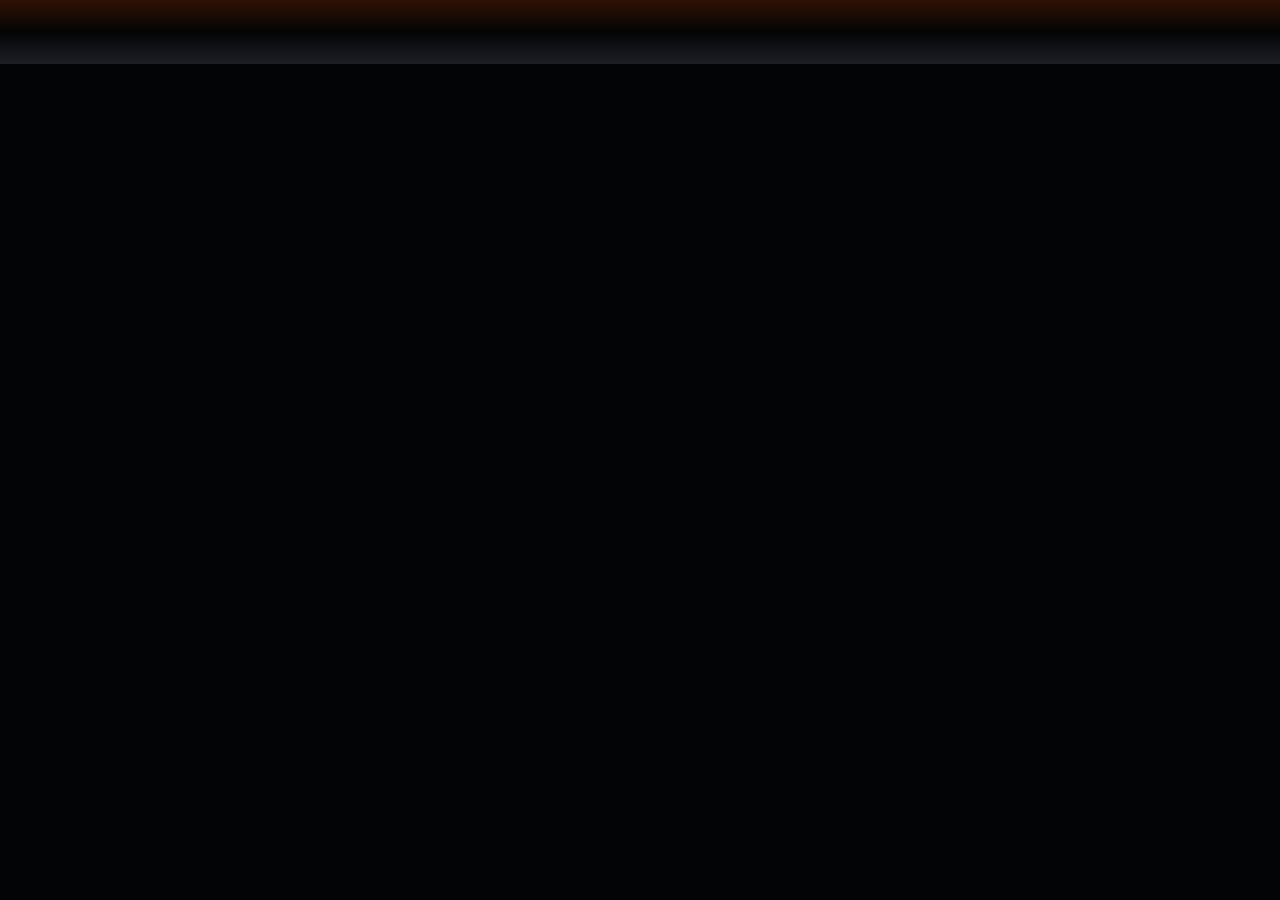
==== HTML/aoDai.html @ 57af3147 "Remove empty line in aoDai.html" ====
<!doctype html>
<html lang="en">
  <head>
    <meta charset="UTF-8" />
    <meta name="viewport" content="width=device-width, initial-scale=1.0" />
    <!--CSS NGOÀI-->
    <link rel="stylesheet" href="../CSS/style.css" />
    <link rel="stylesheet" href="../CSS/aoDai.css" />
    <link rel="stylesheet" href="../CSS/trangPhuc.css" />

    <!--CSS NGOÀI-->
    <title>Trang phục Việt Nam</title>
  </head>
  <body>
    <div class="header">
      <!--VIET CODE O DAY-->
 
      <!--===============-->
    </div>

     
      <!--VIET CODE O DAY-->
       
      <!--===============-->
  

    <footer class="footer">
      <!--VIET CODE O DAY-->

      <!--===============-->
    </footer>
  </body>
</html>
---- CSS/style.css ----
html,
body {
  font-family: Arial, Helvetica, sans-serif;
  margin: 0;
  padding: 0;
  color: #030405;
}
p {
  margin: 0;
  padding: 1em;
}
div {
  margin: 0;
}
hr {
  margin: 0;
  padding: 0;
  border: solid white 0.1px;
}
h1 {
  font-size: 4.5em;
}
a {
  text-decoration: none;
  color: #f8f3e9;
}
h3 {
  font-weight: 100;
  font-family: "ABeeZee";
}
/* ================
    CLASS MAU CHU
  Fade màu 1: #2f1104 và #030405
+ Fade màu 2: #041c2f và #c39a55
+ Fade màu 3: #030405 và #1d1f26
+ Fade màu 4: #041d2f và #68745b
===================*/
.mauKem {
  color: #f9ffd7;
}
.mauDo {
  color: #9f302c;
}
.mauDoDo {
  color: #990000;
}
.mauVangDong {
  color: #c39a55;
}
.mauVang {
  color: #cc9933;
}
.mauTrangKem {
  color: #f8f3e9;
}
.mauXanhReu {
  color: #68745b;
}
.mauBe {
  color: #a08e73;
}
.mauDen {
  color: #030405;
}
/* ==========
    FONTS
=============*/
@font-face {
  font-family: "Kage";
  src: url("fonts/KagePro-Normal.otf");
}
@font-face {
  font-family: "ABeeZee";
  src: url("fonts/ABeeZee-Regular.ttf");
}
@font-face {
  font-family: "Alice";
  src: url("fonts/Alice-Regular.ttf");
}
@font-face {
  font-family: "Alex Brush";
  src: url("fonts/AlexBrush-Regular.ttf");
}
@font-face {
  font-family: "Anton";
  src: url("fonts/Anton-Regular.ttf");
}
@font-face {
  font-family: "imbue 72pt";
  src: url("fonts/imbue-72pt-regular.ttf");
}
@font-face {
  font-family: "Coco Gothic";
  src: url("fonts/imbue-72pt-regular.ttf");
}
.Kage {
  font-family: "Kage";
}
.ABeeZee {
  font-family: "ABeeZee";
}
.AlexBrush {
  font-family: "Alex Brush";
}
.Alice {
  font-family: "Alice";
}
.Anton {
  font-family: "Anton";
}
.imbue72pt {
  font-family: "imbue 72pt";
}
.CocoGothic {
  font-family: "Coco Gothic";
}
---- CSS/aoDai.css ----
body,
html {
  background-color: #030405;
}

.nenVang {
  padding: 1em;
  background-color: #c39a55;
}
.nenTrang {
  padding: 1em;
  background-color: rgba(255, 255, 255, 0.75);
}
.nenDoDam {
  padding: 1em;
  background-color: #2f1104;
}
.nenden {
  padding: 1em;

  background-image: linear-gradient(
    to top,

    rgba(3, 4, 5, 1),
    rgba(3, 4, 5, 0.3)
  );
}

.bia6CoGai {
  background-image: url("../images/bia6CoGai.png");
  background-repeat: no-repeat;
  background-size: cover;
  overflow: hidden;
}
.boxFadeDoDen a {
  font-weight: bold;
  padding: 0.5em 3em;
  background-image: linear-gradient(
    to right,

    rgba(159, 48, 44, 1),
    rgba(159, 48, 44, 0.9),
    rgba(3, 4, 5, 0.9)
  );
  border: solid rgba(159, 48, 44, 1) 3px;
  border-radius: 40px;
}
.boxFadeDoDen a:hover {
  background-image: linear-gradient(
    to right,

    rgba(159, 48, 44, 1)
  );
  border: solid rgba(159, 48, 44, 1) 3px;
  font-weight: bold;
}
---- CSS/trangPhuc.css ----
body {
  background-color: #030405;
  color: #f8f3e9;
}
.header {
  padding: 1em;
  background-image: linear-gradient(
    to bottom,

    #2f1104,
    #030405
  );
}
.footer {
  padding: 1em;
  background-image: linear-gradient(
    to bottom,

    #030405,
    #1d1f26
  );
}
/* ================
    CLASS a
===================*/

.doDen {
  font-family: "Kage";
  font-size: 2em;
  color: #990000;
}
.doDen:hover {
  color: #f8f3e9;
}
/* ================
    CLASS NUT BAM
===================*/
.boxDoDen a {
  font-weight: bold;
  padding: 0.5em 3em;
  background-image: linear-gradient(
    to right,

    #9f302c
  );
  border: solid rgba(159, 48, 44, 0.9) 3px;
  border-radius: 40px;
}
.boxDoDen a:hover {
  background-image: linear-gradient(
    to right,

    rgba(3, 4, 5, 0.7)
  );
  border: solid rgba(159, 48, 44, 0.8) 3px;
}

/* ================
    SAVES
===================
<div class="header">
      <a href="../index.html">TRANG CHU</a>
</div>

<div class="boxDoDen">
    <a href="../HTML/aoDai.html">ÁO DÀI</a>
</div>

<a class="doDen" href="">THE A</a>

<footer class="footer">
      <p>Copyright © 2024 - Designed by Ngoc An</p>
</footer>

*/
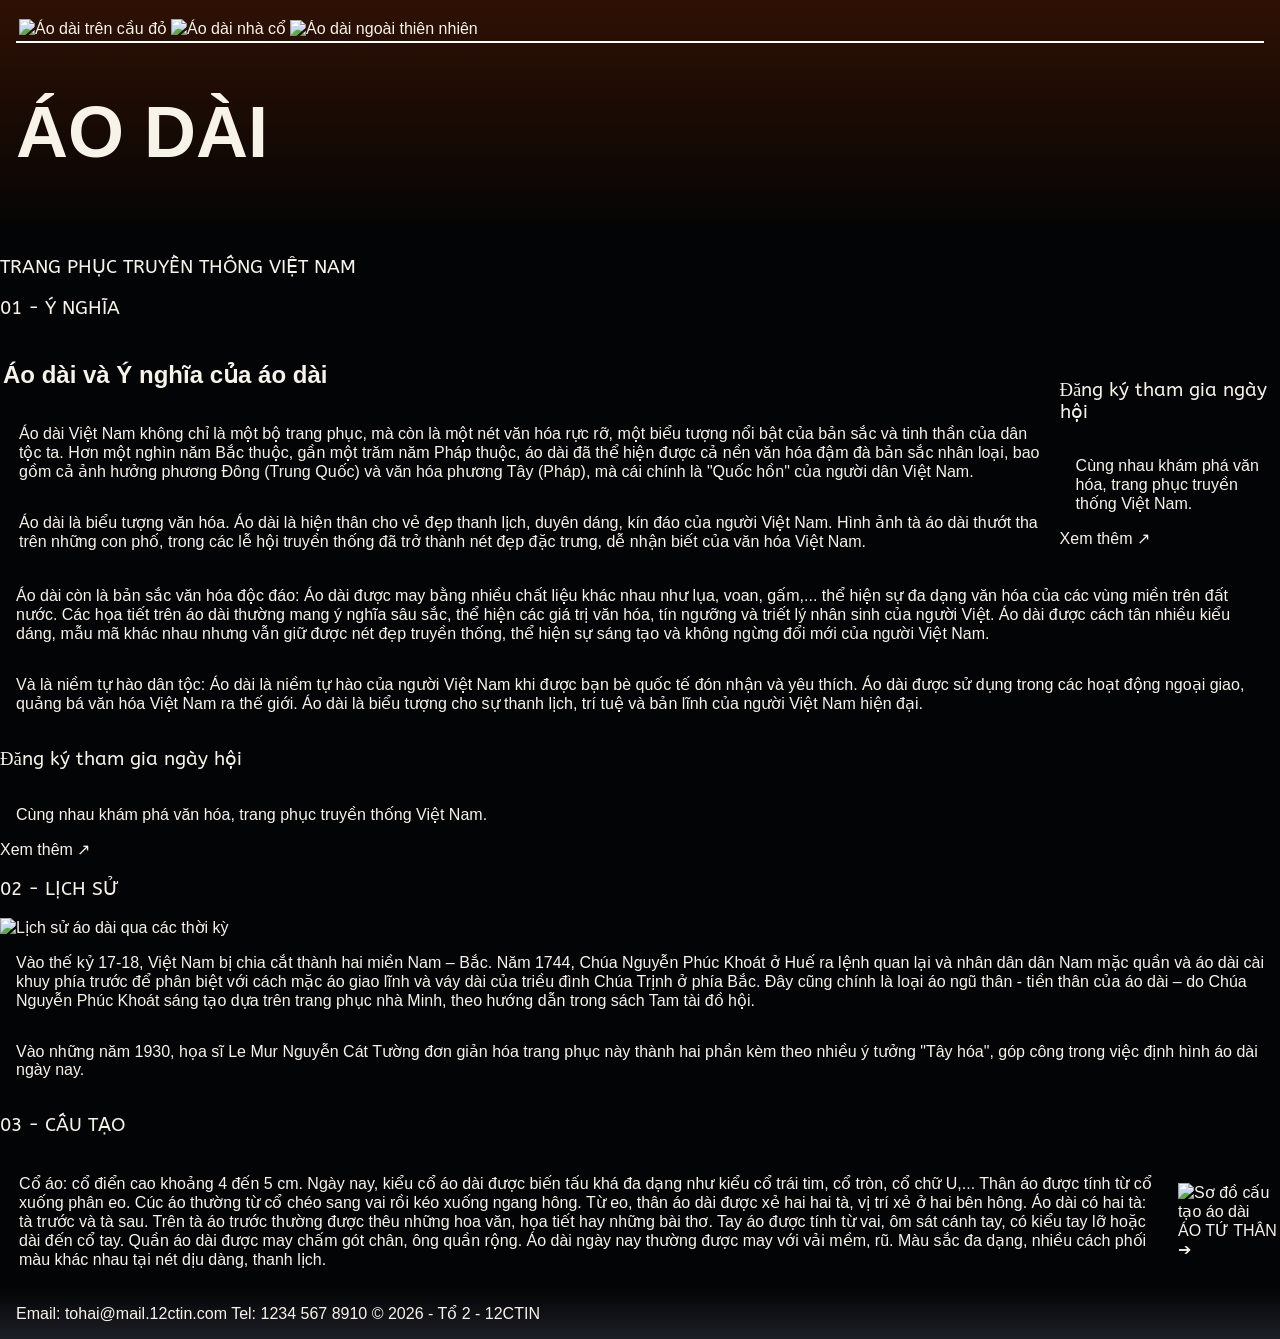
==== commit 4720ac76: "Enhance Áo Dài page with cultural content and images Added content about the significance, history, " ====
--- a/HTML/aoDai.html
+++ b/HTML/aoDai.html
@@ -14,19 +14,90 @@
   <body>
     <div class="header">
       <!--VIET CODE O DAY-->
- 
+      <!-- table 3 cột + img -->
+      <table class="header-table-3cols">
+        <tr>
+          <td><img src="img_ao_dai_1.jpg" alt="Áo dài trên cầu đỏ"></td>
+          <td><img src="img_ao_dai_2.jpg" alt="Áo dài nhà cổ"></td>
+          <td><img src="img_ao_dai_3.jpg" alt="Áo dài ngoài thiên nhiên"></td>
+        </tr>
+      </table>
+      
+      <hr>
+      <h1>ÁO DÀI</h1>
       <!--===============-->
     </div>
 
-     
-      <!--VIET CODE O DAY-->
-       
-      <!--===============-->
-  
+    <!--VIET CODE O DAY-->
+    <div class="main-content">
+      
+      <!-- PHẦN 01: Ý NGHĨA -->
+      <h3 class="small-title">TRANG PHỤC TRUYỀN THỐNG VIỆT NAM</h3>
+      <h3>01 - Ý NGHĨA</h3>
+      
+      <!-- table 2 cột -->
+      <table class="section-table">
+        <tr>
+          <td class="col-left">
+            <h2>Áo dài và Ý nghĩa của áo dài</h2>
+            <p>Áo dài Việt Nam không chỉ là một bộ trang phục, mà còn là một nét văn hóa rực rỡ, một biểu tượng nổi bật của bản sắc và tinh thần của dân tộc ta. Hơn một nghìn năm Bắc thuộc, gần một trăm năm Pháp thuộc, áo dài đã thể hiện được cả nền văn hóa đậm đà bản sắc nhân loại, bao gồm cả ảnh hưởng phương Đông (Trung Quốc) và văn hóa phương Tây (Pháp), mà cái chính là "Quốc hồn" của người dân Việt Nam.</p>
+            <p>Áo dài là biểu tượng văn hóa. Áo dài là hiện thân cho vẻ đẹp thanh lịch, duyên dáng, kín đáo của người Việt Nam. Hình ảnh tà áo dài thướt tha trên những con phố, trong các lễ hội truyền thống đã trở thành nét đẹp đặc trưng, dễ nhận biết của văn hóa Việt Nam.</p>
+          </td>
+          <td class="col-right">
+            <!-- Note: ko add ảnh này -->
+            <h3>Đăng ký tham gia ngày hội</h3>
+            <p>Cùng nhau khám phá văn hóa, trang phục truyền thống Việt Nam.</p>
+            <a href="#" class="btn">Xem thêm ↗</a>
+          </td>
+        </tr>
+      </table>
+
+      <!-- Khối thứ hai giống trong ảnh -->
+      <div class="extra-content-box">
+        <div class="text-block">
+          <p>Áo dài còn là bản sắc văn hóa độc đáo: Áo dài được may bằng nhiều chất liệu khác nhau như lụa, voan, gấm,... thể hiện sự đa dạng văn hóa của các vùng miền trên đất nước. Các họa tiết trên áo dài thường mang ý nghĩa sâu sắc, thể hiện các giá trị văn hóa, tín ngưỡng và triết lý nhân sinh của người Việt. Áo dài được cách tân nhiều kiểu dáng, mẫu mã khác nhau nhưng vẫn giữ được nét đẹp truyền thống, thể hiện sự sáng tạo và không ngừng đổi mới của người Việt Nam.</p>
+          <p>Và là niềm tự hào dân tộc: Áo dài là niềm tự hào của người Việt Nam khi được bạn bè quốc tế đón nhận và yêu thích. Áo dài được sử dụng trong các hoạt động ngoại giao, quảng bá văn hóa Việt Nam ra thế giới. Áo dài là biểu tượng cho sự thanh lịch, trí tuệ và bản lĩnh của người Việt Nam hiện đại.</p>
+        </div>
+        <div class="card-box">
+          <h3>Đăng ký tham gia ngày hội</h3>
+          <p>Cùng nhau khám phá văn hóa, trang phục truyền thống Việt Nam.</p>
+          <a href="#" class="btn">Xem thêm ↗</a>
+        </div>
+      </div>
+
+      <!-- PHẦN 02: LỊCH SỬ -->
+      <h3>02 - LỊCH SỬ</h3>
+      <div class="history-section">
+        <img src="img_lich_su_ao_dai.jpg" alt="Lịch sử áo dài qua các thời kỳ">
+        <p>Vào thế kỷ 17-18, Việt Nam bị chia cắt thành hai miền Nam – Bắc. Năm 1744, Chúa Nguyễn Phúc Khoát ở Huế ra lệnh quan lại và nhân dân dân Nam mặc quần và áo dài cài khuy phía trước để phân biệt với cách mặc áo giao lĩnh và váy dài của triều đình Chúa Trịnh ở phía Bắc. Đây cũng chính là loại áo ngũ thân - tiền thân của áo dài – do Chúa Nguyễn Phúc Khoát sáng tạo dựa trên trang phục nhà Minh, theo hướng dẫn trong sách Tam tài đồ hội.</p>
+        <p>Vào những năm 1930, họa sĩ Le Mur Nguyễn Cát Tường đơn giản hóa trang phục này thành hai phần kèm theo nhiều ý tưởng "Tây hóa", góp công trong việc định hình áo dài ngày nay.</p>
+      </div>
+
+      <!-- PHẦN 03: CẤU TẠO -->
+      <h3>03 - CẤU TẠO</h3>
+      <!-- table 2 cột -->
+      <table class="structure-table">
+        <tr>
+          <td class="col-text">
+            <p>Cổ áo: cổ điển cao khoảng 4 đến 5 cm. Ngày nay, kiểu cổ áo dài được biến tấu khá đa dạng như kiểu cổ trái tim, cổ tròn, cổ chữ U,... Thân áo được tính từ cổ xuống phân eo. Cúc áo thường từ cổ chéo sang vai rồi kéo xuống ngang hông. Từ eo, thân áo dài được xẻ hai hai tà, vị trí xẻ ở hai bên hông. Áo dài có hai tà: tà trước và tà sau. Trên tà áo trước thường được thêu những hoa văn, họa tiết hay những bài thơ. Tay áo được tính từ vai, ôm sát cánh tay, có kiểu tay lỡ hoặc dài đến cổ tay. Quần áo dài được may chấm gót chân, ông quần rộng. Áo dài ngày nay thường được may với vải mềm, rũ. Màu sắc đa dạng, nhiều cách phối màu khác nhau tại nét dịu dàng, thanh lịch.</p>
+          </td>
+          <td class="col-img">
+            <img src="img_cau_tao_ao_dai.jpg" alt="Sơ đồ cấu tạo áo dài">
+            <a href="#" class="next-page">ÁO TỨ THÂN ➔</a>
+          </td>
+        </tr>
+      </table>
+
+    </div>
+    <!--===============-->
 
     <footer class="footer">
       <!--VIET CODE O DAY-->
-
+      <div class="footer-info">
+        <span>Email: tohai@mail.12ctin.com</span>
+        <span>Tel: 1234 567 8910</span>
+        <span class="copyright">© 2026 - Tổ 2 - 12CTIN</span>
+      </div>
       <!--===============-->
     </footer>
   </body>
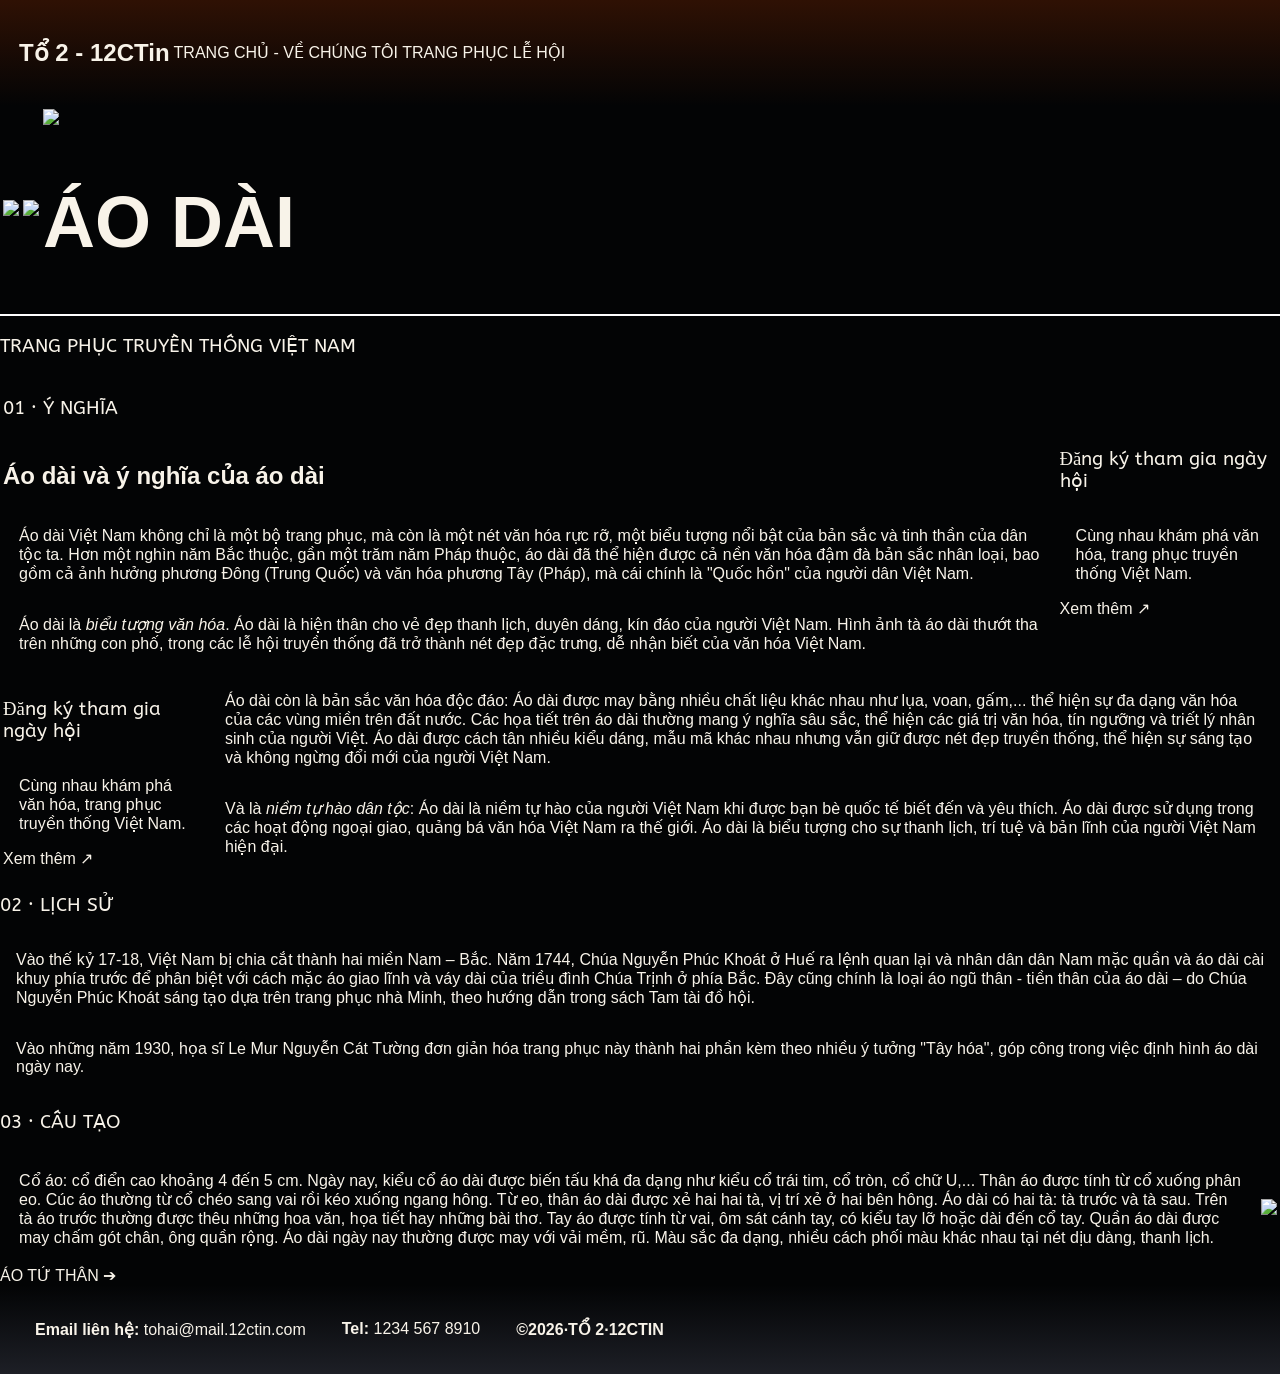
==== commit 256c0c0a: "Add files via upload" ====
--- a/HTML/aoDai.html
+++ b/HTML/aoDai.html
@@ -7,98 +7,167 @@
     <link rel="stylesheet" href="../CSS/style.css" />
     <link rel="stylesheet" href="../CSS/aoDai.css" />
     <link rel="stylesheet" href="../CSS/trangPhuc.css" />
-
     <!--CSS NGOÀI-->
     <title>Trang phục Việt Nam</title>
   </head>
   <body>
-    <div class="header">
-      <!--VIET CODE O DAY-->
-      <!-- table 3 cột + img -->
-      <table class="header-table-3cols">
+    <header class="header">
+      <table>
         <tr>
-          <td><img src="img_ao_dai_1.jpg" alt="Áo dài trên cầu đỏ"></td>
-          <td><img src="img_ao_dai_2.jpg" alt="Áo dài nhà cổ"></td>
-          <td><img src="img_ao_dai_3.jpg" alt="Áo dài ngoài thiên nhiên"></td>
-        </tr>
-      </table>
-      
-      <hr>
-      <h1>ÁO DÀI</h1>
-      <!--===============-->
-    </div>
-
-    <!--VIET CODE O DAY-->
-    <div class="main-content">
-      
-      <!-- PHẦN 01: Ý NGHĨA -->
-      <h3 class="small-title">TRANG PHỤC TRUYỀN THỐNG VIỆT NAM</h3>
-      <h3>01 - Ý NGHĨA</h3>
-      
-      <!-- table 2 cột -->
-      <table class="section-table">
-        <tr>
-          <td class="col-left">
-            <h2>Áo dài và Ý nghĩa của áo dài</h2>
-            <p>Áo dài Việt Nam không chỉ là một bộ trang phục, mà còn là một nét văn hóa rực rỡ, một biểu tượng nổi bật của bản sắc và tinh thần của dân tộc ta. Hơn một nghìn năm Bắc thuộc, gần một trăm năm Pháp thuộc, áo dài đã thể hiện được cả nền văn hóa đậm đà bản sắc nhân loại, bao gồm cả ảnh hưởng phương Đông (Trung Quốc) và văn hóa phương Tây (Pháp), mà cái chính là "Quốc hồn" của người dân Việt Nam.</p>
-            <p>Áo dài là biểu tượng văn hóa. Áo dài là hiện thân cho vẻ đẹp thanh lịch, duyên dáng, kín đáo của người Việt Nam. Hình ảnh tà áo dài thướt tha trên những con phố, trong các lễ hội truyền thống đã trở thành nét đẹp đặc trưng, dễ nhận biết của văn hóa Việt Nam.</p>
-          </td>
-          <td class="col-right">
-            <!-- Note: ko add ảnh này -->
-            <h3>Đăng ký tham gia ngày hội</h3>
-            <p>Cùng nhau khám phá văn hóa, trang phục truyền thống Việt Nam.</p>
-            <a href="#" class="btn">Xem thêm ↗</a>
+          <td><h2>Tổ 2 - 12CTin</h2></td>
+          <td>
+            <nav>
+              <a href="../index.html">TRANG CHỦ - VỀ CHÚNG TÔI</a>
+              <a href="trangPhuc.html">TRANG PHỤC</a>
+              <a href="leHoi.html">LỄ HỘI</a>
+            </nav>
           </td>
         </tr>
       </table>
+    </header>
 
-      <!-- Khối thứ hai giống trong ảnh -->
-      <div class="extra-content-box">
-        <div class="text-block">
-          <p>Áo dài còn là bản sắc văn hóa độc đáo: Áo dài được may bằng nhiều chất liệu khác nhau như lụa, voan, gấm,... thể hiện sự đa dạng văn hóa của các vùng miền trên đất nước. Các họa tiết trên áo dài thường mang ý nghĩa sâu sắc, thể hiện các giá trị văn hóa, tín ngưỡng và triết lý nhân sinh của người Việt. Áo dài được cách tân nhiều kiểu dáng, mẫu mã khác nhau nhưng vẫn giữ được nét đẹp truyền thống, thể hiện sự sáng tạo và không ngừng đổi mới của người Việt Nam.</p>
-          <p>Và là niềm tự hào dân tộc: Áo dài là niềm tự hào của người Việt Nam khi được bạn bè quốc tế đón nhận và yêu thích. Áo dài được sử dụng trong các hoạt động ngoại giao, quảng bá văn hóa Việt Nam ra thế giới. Áo dài là biểu tượng cho sự thanh lịch, trí tuệ và bản lĩnh của người Việt Nam hiện đại.</p>
-        </div>
-        <div class="card-box">
-          <h3>Đăng ký tham gia ngày hội</h3>
-          <p>Cùng nhau khám phá văn hóa, trang phục truyền thống Việt Nam.</p>
-          <a href="#" class="btn">Xem thêm ↗</a>
-        </div>
+    <main>
+      <div class="bia1">
+        <table>
+          <tr>
+            <td rowspan="2"><img src="../images/aoDai(7)" /></td>
+            <td rowspan="2"><img src="../images/aoDai(8)" /></td>
+            <td><img src="../images/aoDai(1)" /></td>
+          </tr>
+          <tr>
+            <td><h1>ÁO DÀI</h1></td>
+          </tr>
+        </table>
+      </div>
+      <hr />
+      <div class="bia2.1">
+        <h3>TRANG PHỤC TRUYỀN THỐNG VIỆT NAM</h3>
+        <table>
+          <tr>
+            <td><h3>01 · Ý NGHĨA</h3></td>
+            <td rowspan="2">
+              <h3>Đăng ký tham gia ngày hội</h3>
+              <p>
+                Cùng nhau khám phá văn hóa, trang phục truyền thống Việt Nam.
+              </p>
+              <a href="leHoi.html">Xem thêm ↗</a>
+            </td>
+          </tr>
+          <tr>
+            <td>
+              <h2>Áo dài và ý nghĩa của áo dài</h2>
+              <p>
+                Áo dài Việt Nam không chỉ là một bộ trang phục, mà còn là một
+                nét văn hóa rực rỡ, một biểu tượng nổi bật của bản sắc và tinh
+                thần của dân tộc ta. Hơn một nghìn năm Bắc thuộc, gần một trăm
+                năm Pháp thuộc, áo dài đã thể hiện được cả nền văn hóa đậm đà
+                bản sắc nhân loại, bao gồm cả ảnh hưởng phương Đông (Trung Quốc)
+                và văn hóa phương Tây (Pháp), mà cái chính là "Quốc hồn" của
+                người dân Việt Nam.
+              </p>
+              <p>
+                Áo dài là <i>biểu tượng văn hóa</i>. Áo dài là hiện thân cho vẻ
+                đẹp thanh lịch, duyên dáng, kín đáo của người Việt Nam. Hình ảnh
+                tà áo dài thướt tha trên những con phố, trong các lễ hội truyền
+                thống đã trở thành nét đẹp đặc trưng, dễ nhận biết của văn hóa
+                Việt Nam.
+              </p>
+            </td>
+          </tr>
+        </table>
       </div>
 
-      <!-- PHẦN 02: LỊCH SỬ -->
-      <h3>02 - LỊCH SỬ</h3>
-      <div class="history-section">
-        <img src="img_lich_su_ao_dai.jpg" alt="Lịch sử áo dài qua các thời kỳ">
-        <p>Vào thế kỷ 17-18, Việt Nam bị chia cắt thành hai miền Nam – Bắc. Năm 1744, Chúa Nguyễn Phúc Khoát ở Huế ra lệnh quan lại và nhân dân dân Nam mặc quần và áo dài cài khuy phía trước để phân biệt với cách mặc áo giao lĩnh và váy dài của triều đình Chúa Trịnh ở phía Bắc. Đây cũng chính là loại áo ngũ thân - tiền thân của áo dài – do Chúa Nguyễn Phúc Khoát sáng tạo dựa trên trang phục nhà Minh, theo hướng dẫn trong sách Tam tài đồ hội.</p>
-        <p>Vào những năm 1930, họa sĩ Le Mur Nguyễn Cát Tường đơn giản hóa trang phục này thành hai phần kèm theo nhiều ý tưởng "Tây hóa", góp công trong việc định hình áo dài ngày nay.</p>
+      <div class="bia2.2">
+        <table>
+          <tr>
+            <td>
+              <h3>Đăng ký tham gia ngày hội</h3>
+              <p>
+                Cùng nhau khám phá văn hóa, trang phục truyền thống Việt Nam.
+              </p>
+              <a href="leHoi.html">Xem thêm ↗</a>
+            </td>
+            <td>
+              <p>
+                Áo dài còn là bản sắc văn hóa độc đáo: Áo dài được may bằng
+                nhiều chất liệu khác nhau như lụa, voan, gấm,... thể hiện sự đa
+                dạng văn hóa của các vùng miền trên đất nước. Các họa tiết trên
+                áo dài thường mang ý nghĩa sâu sắc, thể hiện các giá trị văn
+                hóa, tín ngưỡng và triết lý nhân sinh của người Việt. Áo dài
+                được cách tân nhiều kiểu dáng, mẫu mã khác nhau nhưng vẫn giữ
+                được nét đẹp truyền thống, thể hiện sự sáng tạo và không ngừng
+                đổi mới của người Việt Nam.
+              </p>
+              <p>
+                Và là <i>niềm tự hào dân tộc</i>: Áo dài là niềm tự hào của
+                người Việt Nam khi được bạn bè quốc tế biết đến và yêu thích. Áo
+                dài được sử dụng trong các hoạt động ngoại giao, quảng bá văn
+                hóa Việt Nam ra thế giới. Áo dài là biểu tượng cho sự thanh
+                lịch, trí tuệ và bản lĩnh của người Việt Nam hiện đại.
+              </p>
+            </td>
+          </tr>
+        </table>
       </div>
 
-      <!-- PHẦN 03: CẤU TẠO -->
-      <h3>03 - CẤU TẠO</h3>
-      <!-- table 2 cột -->
-      <table class="structure-table">
+      <div class="'bia2">
+        <h3>02 · LỊCH SỬ</h3>
+        <p>
+          Vào thế kỷ 17-18, Việt Nam bị chia cắt thành hai miền Nam – Bắc. Năm
+          1744, Chúa Nguyễn Phúc Khoát ở Huế ra lệnh quan lại và nhân dân dân
+          Nam mặc quần và áo dài cài khuy phía trước để phân biệt với cách mặc
+          áo giao lĩnh và váy dài của triều đình Chúa Trịnh ở phía Bắc. Đây cũng
+          chính là loại áo ngũ thân - tiền thân của áo dài – do Chúa Nguyễn Phúc
+          Khoát sáng tạo dựa trên trang phục nhà Minh, theo hướng dẫn trong sách
+          Tam tài đồ hội.
+        </p>
+        <p>
+          Vào những năm 1930, họa sĩ Le Mur Nguyễn Cát Tường đơn giản hóa trang
+          phục này thành hai phần kèm theo nhiều ý tưởng "Tây hóa", góp công
+          trong việc định hình áo dài ngày nay.
+        </p>
+      </div>
+
+      <div class="bia3">
+        <h3>03 · CẤU TẠO</h3>
+        <table>
+          <tr>
+            <td>
+              <p>
+                Cổ áo: cổ điển cao khoảng 4 đến 5 cm. Ngày nay, kiểu cổ áo dài
+                được biến tấu khá đa dạng như kiểu cổ trái tim, cổ tròn, cổ chữ
+                U,... Thân áo được tính từ cổ xuống phân eo. Cúc áo thường từ cổ
+                chéo sang vai rồi kéo xuống ngang hông. Từ eo, thân áo dài được
+                xẻ hai hai tà, vị trí xẻ ở hai bên hông. Áo dài có hai tà: tà
+                trước và tà sau. Trên tà áo trước thường được thêu những hoa
+                văn, họa tiết hay những bài thơ. Tay áo được tính từ vai, ôm sát
+                cánh tay, có kiểu tay lỡ hoặc dài đến cổ tay. Quần áo dài được
+                may chấm gót chân, ông quần rộng. Áo dài ngày nay thường được
+                may với vải mềm, rũ. Màu sắc đa dạng, nhiều cách phối màu khác
+                nhau tại nét dịu dàng, thanh lịch.
+              </p>
+            </td>
+            <td><img src="../images/aoDai(2)" /></td>
+          </tr>
+        </table>
+      </div>
+      <a href="aoTuThan.html" class="next-page">ÁO TỨ THÂN ➔</a>
+    </main>
+
+    <footer class="footer">
+      <table>
         <tr>
-          <td class="col-text">
-            <p>Cổ áo: cổ điển cao khoảng 4 đến 5 cm. Ngày nay, kiểu cổ áo dài được biến tấu khá đa dạng như kiểu cổ trái tim, cổ tròn, cổ chữ U,... Thân áo được tính từ cổ xuống phân eo. Cúc áo thường từ cổ chéo sang vai rồi kéo xuống ngang hông. Từ eo, thân áo dài được xẻ hai hai tà, vị trí xẻ ở hai bên hông. Áo dài có hai tà: tà trước và tà sau. Trên tà áo trước thường được thêu những hoa văn, họa tiết hay những bài thơ. Tay áo được tính từ vai, ôm sát cánh tay, có kiểu tay lỡ hoặc dài đến cổ tay. Quần áo dài được may chấm gót chân, ông quần rộng. Áo dài ngày nay thường được may với vải mềm, rũ. Màu sắc đa dạng, nhiều cách phối màu khác nhau tại nét dịu dàng, thanh lịch.</p>
+          <td>
+            <p><b>Email liên hệ:</b> tohai@mail.12ctin.com</p>
           </td>
-          <td class="col-img">
-            <img src="img_cau_tao_ao_dai.jpg" alt="Sơ đồ cấu tạo áo dài">
-            <a href="#" class="next-page">ÁO TỨ THÂN ➔</a>
+          <td>
+            <p><b>Tel:</b> 1234 567 8910</p>
+          </td>
+          <td>
+            <p><b>©2026·TỔ 2·12CTIN</b></p>
           </td>
         </tr>
       </table>
-
-    </div>
-    <!--===============-->
-
-    <footer class="footer">
-      <!--VIET CODE O DAY-->
-      <div class="footer-info">
-        <span>Email: tohai@mail.12ctin.com</span>
-        <span>Tel: 1234 567 8910</span>
-        <span class="copyright">© 2026 - Tổ 2 - 12CTIN</span>
-      </div>
-      <!--===============-->
     </footer>
   </body>
 </html>
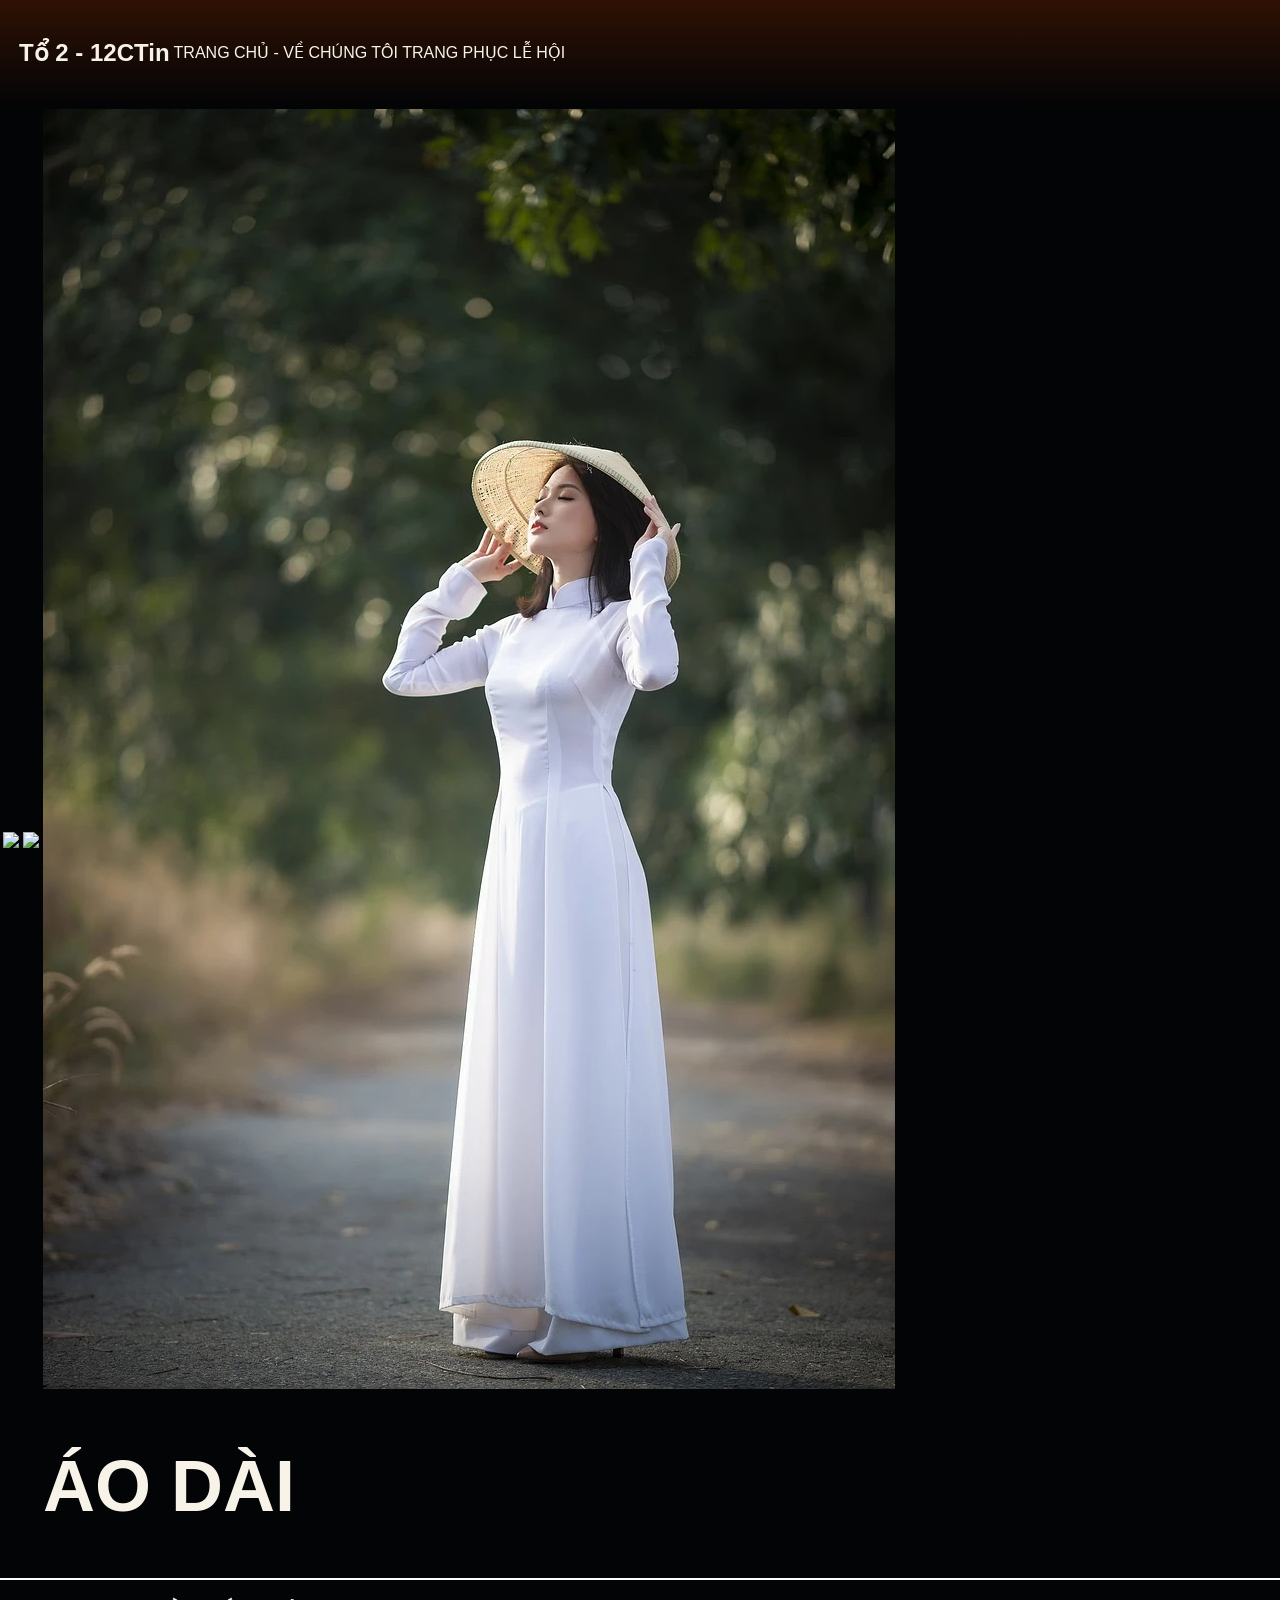
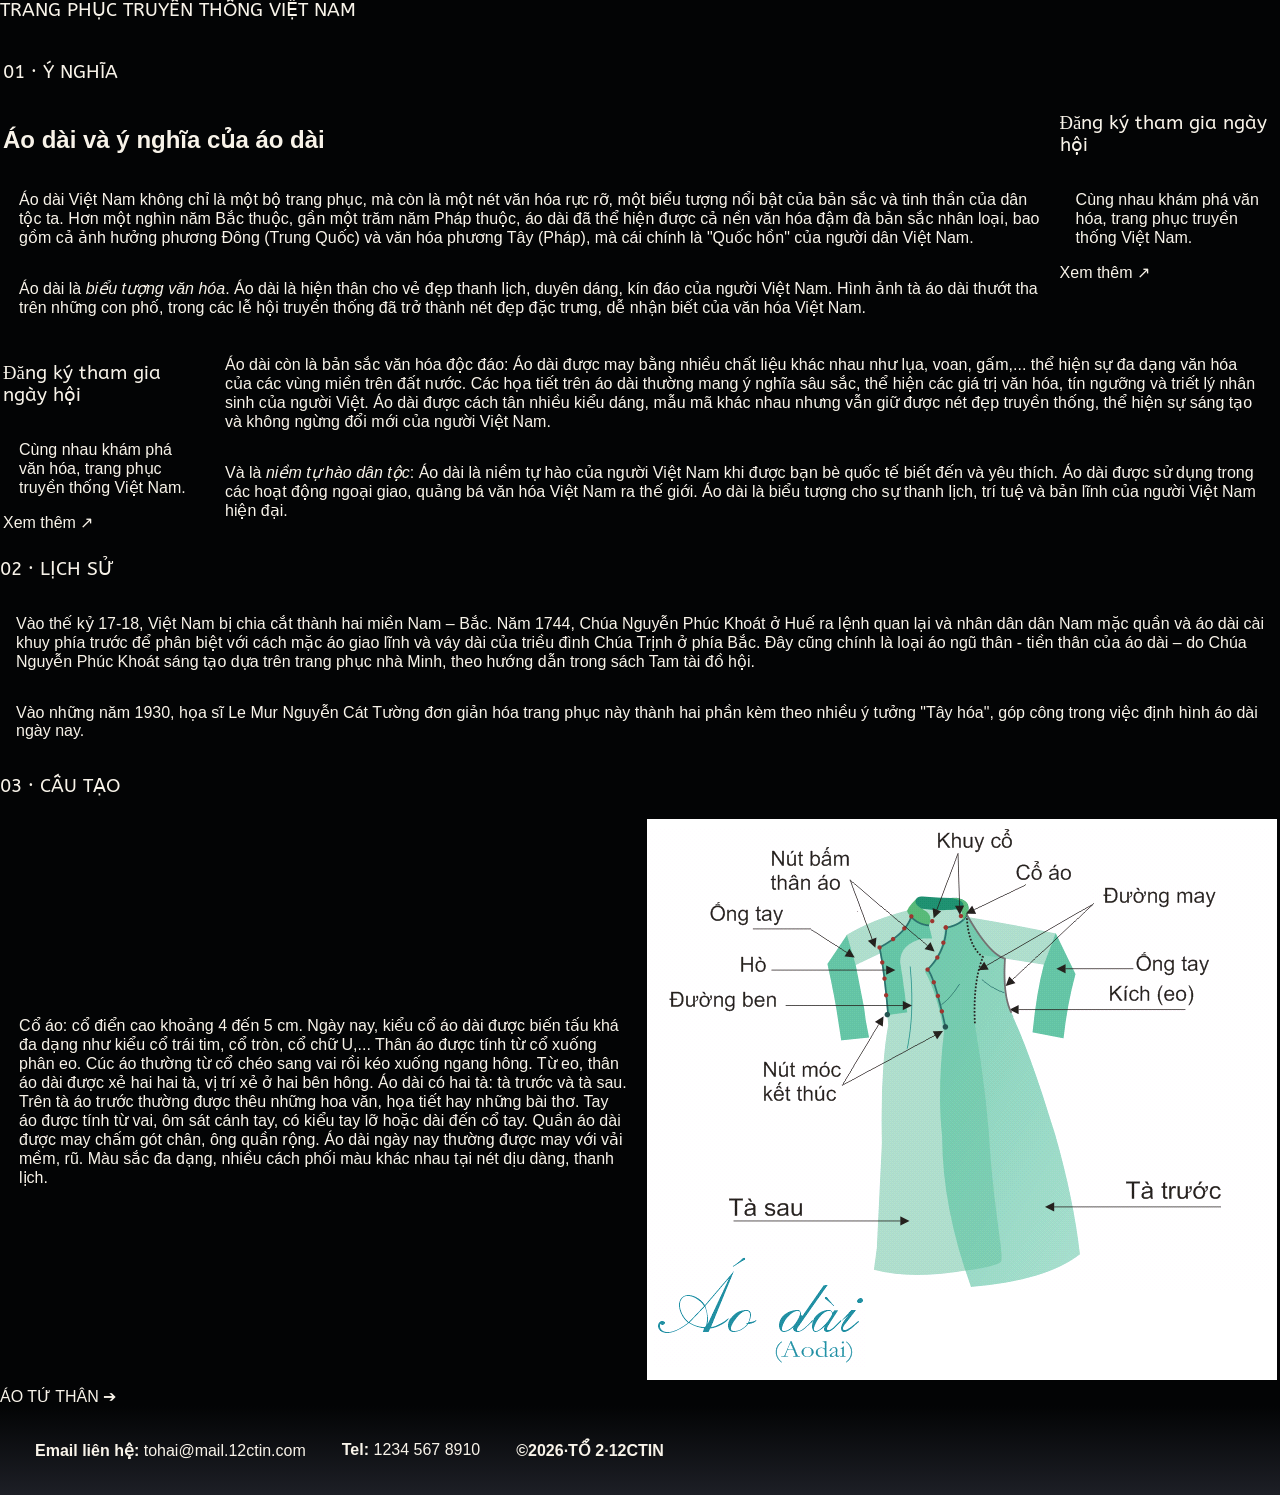
==== commit 20eb8f74: "Update aoDai.html" ====
--- a/HTML/aoDai.html
+++ b/HTML/aoDai.html
@@ -30,9 +30,9 @@
       <div class="bia1">
         <table>
           <tr>
-            <td rowspan="2"><img src="../images/aoDai(7)" /></td>
-            <td rowspan="2"><img src="../images/aoDai(8)" /></td>
-            <td><img src="../images/aoDai(1)" /></td>
+            <td rowspan="2"><img src="../images/aoDai7.png" /></td>
+            <td rowspan="2"><img src="../images/aoDai88.png" /></td>
+            <td><img src="../images/aoDai1.png" /></td>
           </tr>
           <tr>
             <td><h1>ÁO DÀI</h1></td>
@@ -147,7 +147,7 @@
                 nhau tại nét dịu dàng, thanh lịch.
               </p>
             </td>
-            <td><img src="../images/aoDai(2)" /></td>
+            <td><img src="../images/aoDai2.png" /></td>
           </tr>
         </table>
       </div>
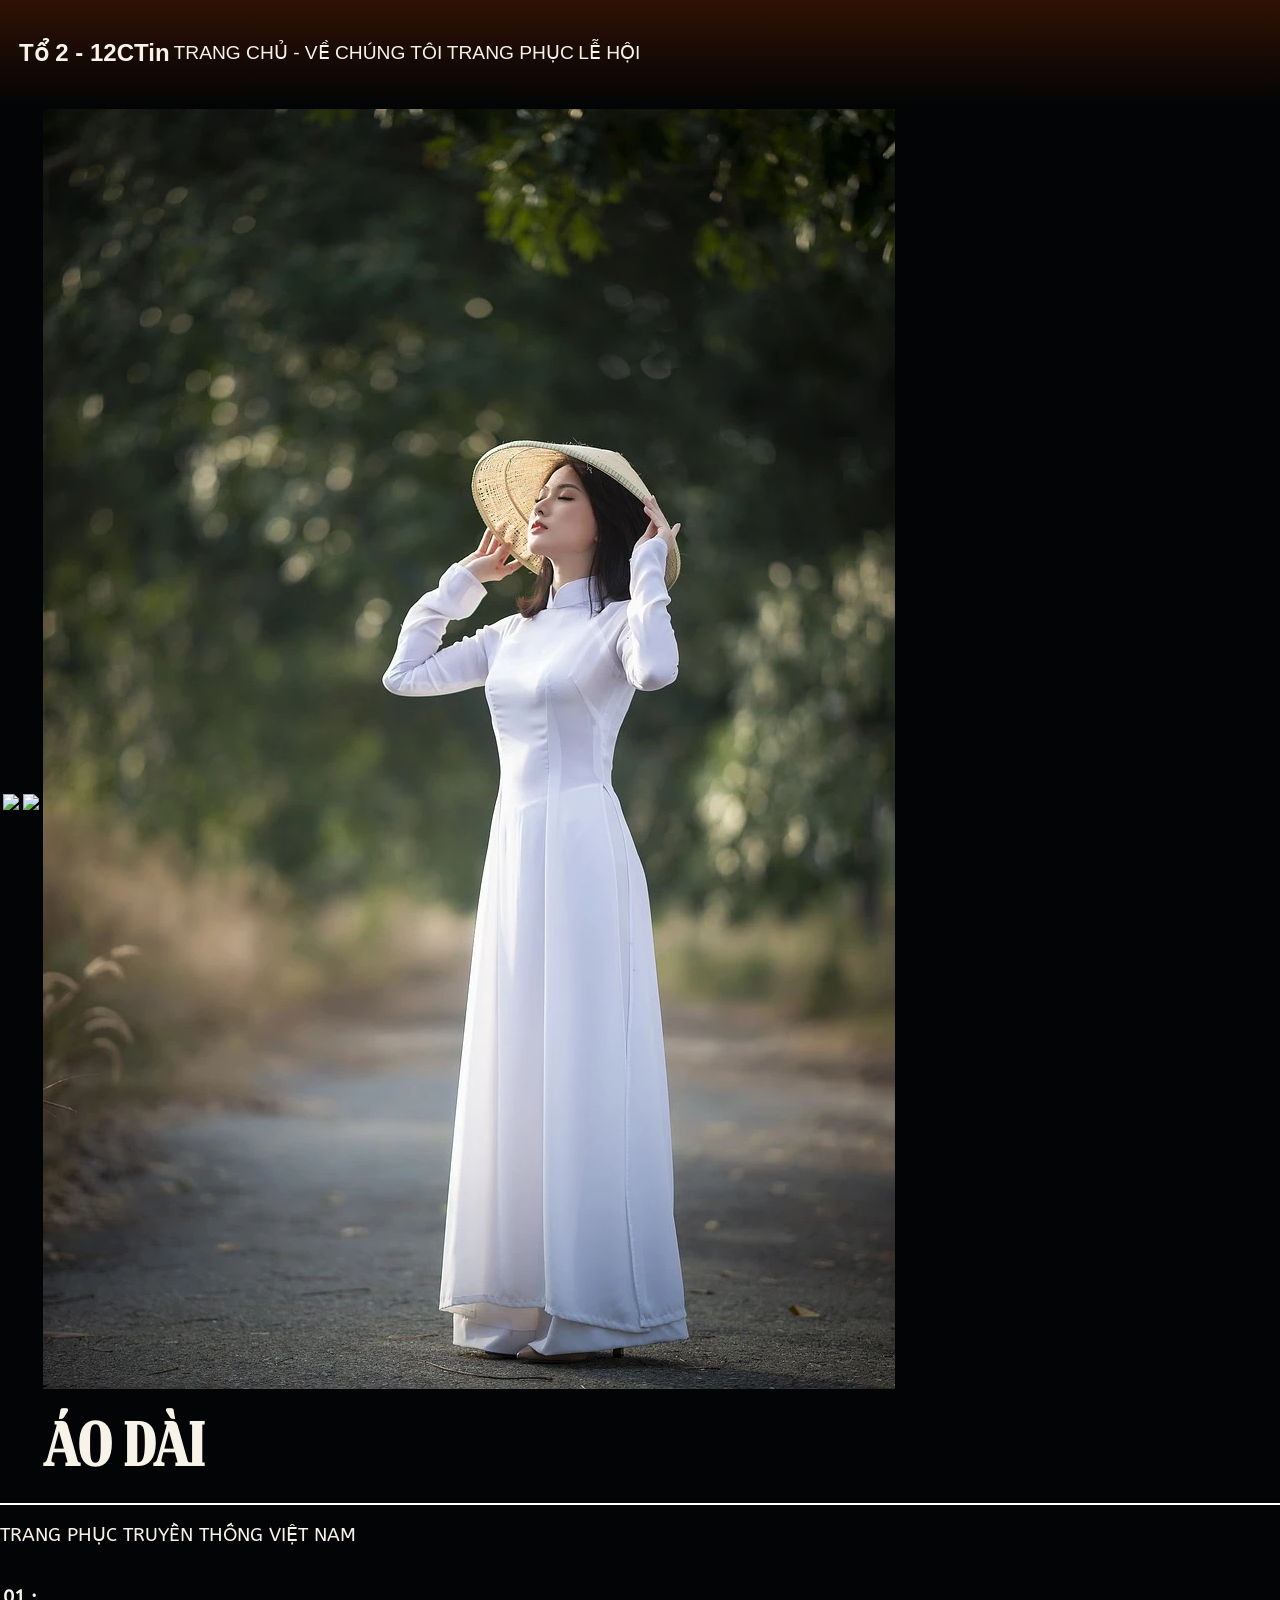
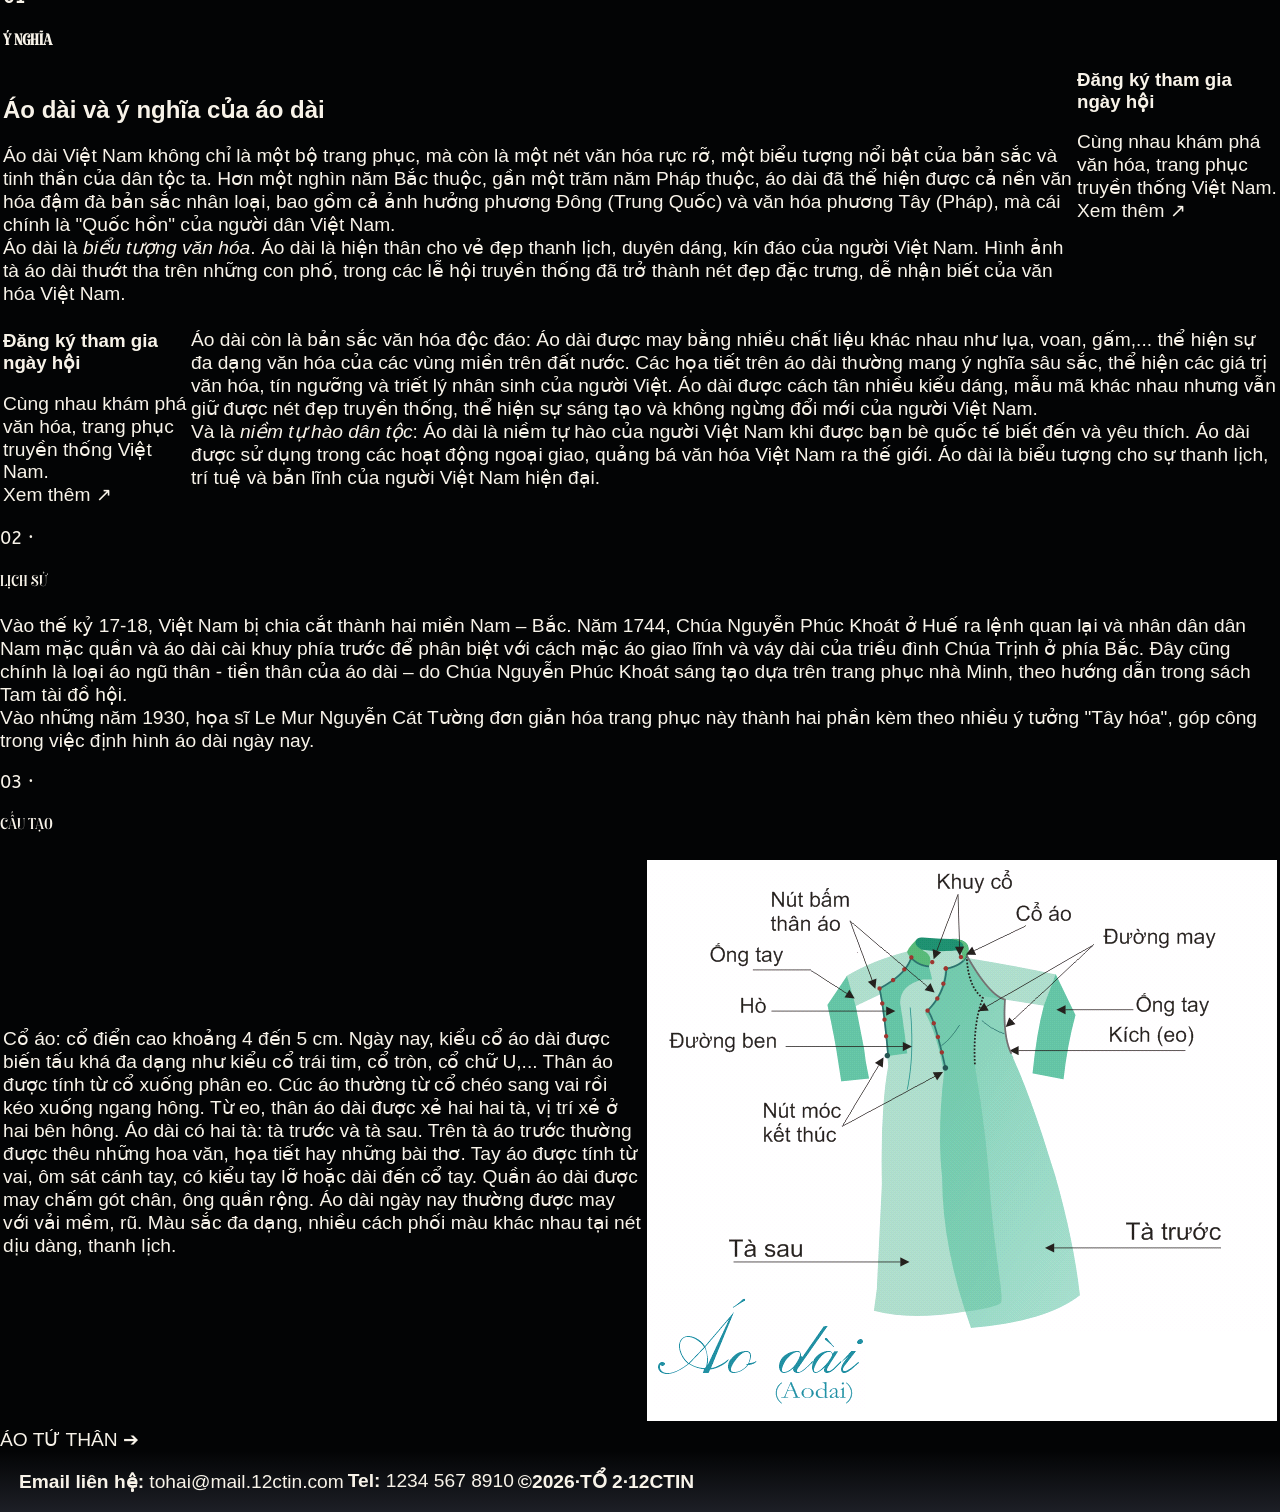
==== commit c3c9bf82: "Add classes to headings in aoDai.html" ====
--- a/HTML/aoDai.html
+++ b/HTML/aoDai.html
@@ -31,20 +31,20 @@
         <table>
           <tr>
             <td rowspan="2"><img src="../images/aoDai7.png" /></td>
-            <td rowspan="2"><img src="../images/aoDai88.png" /></td>
+            <td rowspan="2"><img src="../images/aoDai8.png" /></td>
             <td><img src="../images/aoDai1.png" /></td>
           </tr>
           <tr>
-            <td><h1>ÁO DÀI</h1></td>
+            <td><h1 class="Kage">ÁO DÀI</h1></td>
           </tr>
         </table>
       </div>
       <hr />
       <div class="bia2.1">
-        <h3>TRANG PHỤC TRUYỀN THỐNG VIỆT NAM</h3>
+        <h3 class="imblue72pt">TRANG PHỤC TRUYỀN THỐNG VIỆT NAM</h3>
         <table>
           <tr>
-            <td><h3>01 · Ý NGHĨA</h3></td>
+            <td><h3 class="ABeeZee">01 ·</h3><h3 class="Kage">Ý NGHĨA</h3></td>
             <td rowspan="2">
               <h3>Đăng ký tham gia ngày hội</h3>
               <p>
@@ -111,7 +111,7 @@
       </div>
 
       <div class="'bia2">
-        <h3>02 · LỊCH SỬ</h3>
+        <h3 class="ABeeZee">02 · </h3><h3 class="Kage">LỊCH SỬ</h3>
         <p>
           Vào thế kỷ 17-18, Việt Nam bị chia cắt thành hai miền Nam – Bắc. Năm
           1744, Chúa Nguyễn Phúc Khoát ở Huế ra lệnh quan lại và nhân dân dân
@@ -129,7 +129,7 @@
       </div>
 
       <div class="bia3">
-        <h3>03 · CẤU TẠO</h3>
+        <h3 class="ABeeZee">03 ·</h3><h3 class="Kage">CẤU TẠO</h3>
         <table>
           <tr>
             <td>
--- a/CSS/style.css
+++ b/CSS/style.css
@@ -3,8 +3,20 @@
   font-family: Arial, Helvetica, sans-serif;
   margin: 0;
   padding: 0;
-  color: #030405;
+  color: #f8f3e9;
 }
+
+footer {
+  padding-top: 110px;
+}
+table,
+tr,
+td,
+th,
+tbody {
+  margin: 0px;
+}
+
 p {
   margin: 0;
   padding: 1em;
--- a/CSS/trangPhuc.css
+++ b/CSS/trangPhuc.css
@@ -20,6 +20,76 @@
     #1d1f26
   );
 }
+p,a {
+  font-size: 1.2em;
+}
+ 
+ 
+.tdBenPhaiTP a {
+  padding-left: 4em;
+}
+.tdBenPhaiTP p {
+  padding-left: 7em;
+}
+.chiaDoi td {
+  width: 50%;
+
+  padding-left: 5em;
+  padding-bottom: 4em;
+  margin: 0px;
+}
+td h3 {
+  font-family: Arial, Helvetica, sans-serif;
+  font-weight: bold;
+}
+p {
+  margin: 0px;
+  padding: 0px;
+}
+td h1 {
+  margin: 0px;
+}
+.nenCoGaiCamNon {
+  padding-top: 1em;
+  background-image:
+    linear-gradient(rgba(0, 0, 0, 0.5), rgba(0, 0, 0, 0.5)),
+    url("../images/coGaiCamNon.png");
+  background-size: cover;
+  background-repeat: no-repeat;
+  background-position: center;
+  transform: translateX(-1%);
+}
+.tdBenPhaiTP {
+  position: relative;
+  transform: translateX(-20%);
+  z-index: 10;
+
+  background-image: linear-gradient(
+    to right,
+    rgba(3, 4, 5, 0.01),
+    rgba(3, 4, 5, 0.5),
+    rgba(3, 4, 5, 0.8),
+    rgba(3, 4, 5, 1),
+    rgba(3, 4, 5, 1),
+    rgba(3, 4, 5, 1),
+    rgba(3, 4, 5, 1),
+    rgba(3, 4, 5, 1),
+    rgba(3, 4, 5, 1),
+    rgba(3, 4, 5, 1),
+    rgba(3, 4, 5, 1),
+    rgba(3, 4, 5, 1),
+    rgba(3, 4, 5, 1),
+    rgba(3, 4, 5, 1),
+    rgba(3, 4, 5, 1),
+    rgba(3, 4, 5, 1),
+    rgba(3, 4, 5, 1),
+    rgba(3, 4, 5, 1),
+    rgba(3, 4, 5, 1),
+    rgba(3, 4, 5, 1),
+    rgba(3, 4, 5, 1),
+    rgba(3, 4, 5, 1)
+  );
+}
 /* ================
     CLASS a
 ===================*/
@@ -27,7 +97,7 @@
 .doDen {
   font-family: "Kage";
   font-size: 2em;
-  color: #990000;
+  color: #f40000;
 }
 .doDen:hover {
   color: #f8f3e9;
@@ -54,6 +124,58 @@
   );
   border: solid rgba(159, 48, 44, 0.8) 3px;
 }
+body {
+  margin: 0; /* Xóa khoảng cách mặc định của trình duyệt để ảnh chạm sát viền */
+}
+/* ================
+    CLASS TRUOT
+===================*/
+.khungTruot {
+  width: 100%;
+  overflow: hidden; /* Ẩn ảnh khi nó đang nằm ngoài màn hình bên phải */
+  position: relative;
+  background-image: url("../images/Trangphucfx.png");
+  background-repeat: no-repeat;
+  background-position: right center;
+  background-size: contain;
+
+  margin-top: -2px;
+}
+
+.truot {
+  background-image: linear-gradient(
+    to right,
+    rgba(159, 48, 44, 0.01),
+    rgba(159, 48, 44, 0.1),
+    rgba(159, 48, 44, 0.8),
+    rgba(159, 48, 44, 1),
+    rgba(159, 48, 44, 1),
+    rgba(159, 48, 44, 1),
+    rgba(159, 48, 44, 0.8),
+    rgba(159, 48, 44, 0.4),
+    rgba(159, 48, 44, 0.1),
+    rgba(159, 48, 44, 0.01)
+  );
+
+  width: 50%;
+  animation: slideLeft 3s ease-out 1;
+  padding: 1em;
+  padding-left: 9em;
+  padding-right: 9em;
+  margin: 0px;
+  animation-fill-mode: forwards;
+}
+
+@keyframes slideLeft {
+  0% {
+    /* Xuất phát hoàn toàn từ bên ngoài màn hình bên phải */
+    transform: translateX(90vw);
+  }
+  100% {
+    /* Dừng lại ngay vị trí gốc (sát viền trái trang web) */
+    transform: translateX(-550px);
+  }
+}
 
 /* ================
     SAVES
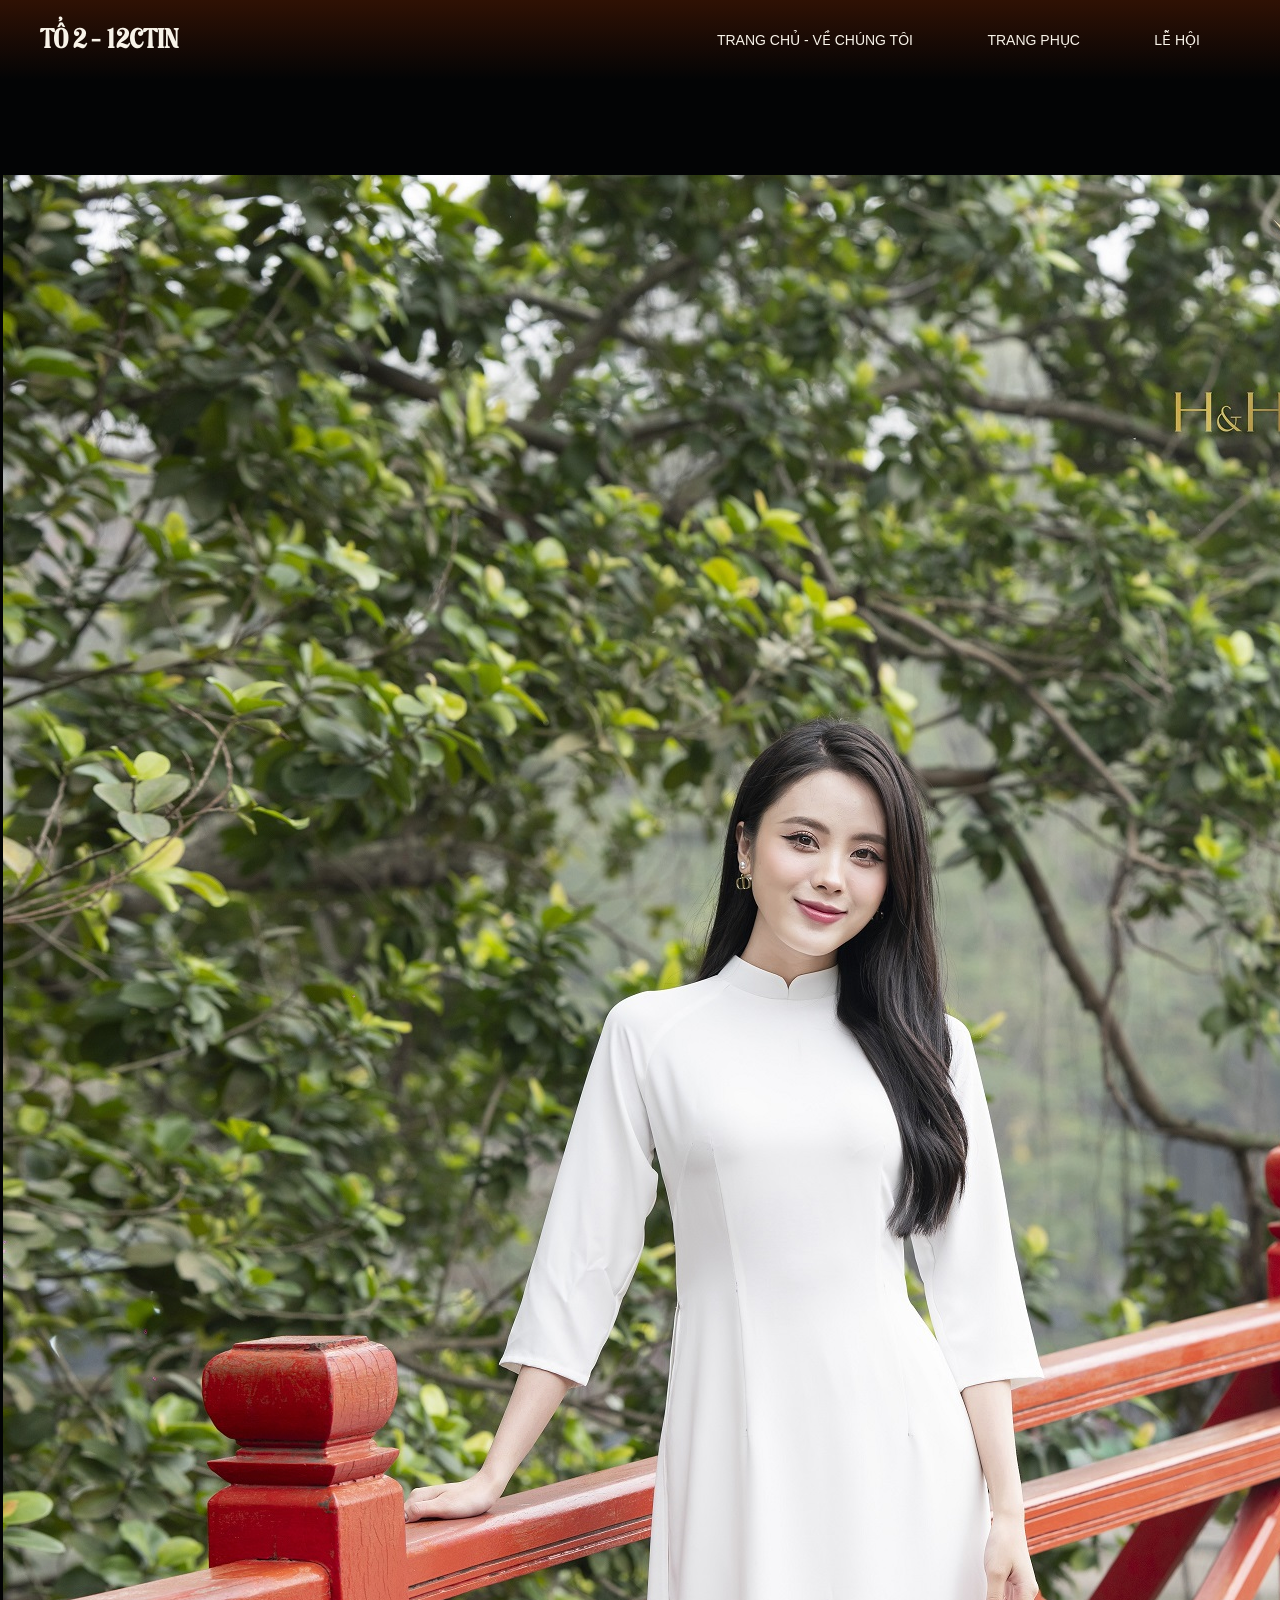
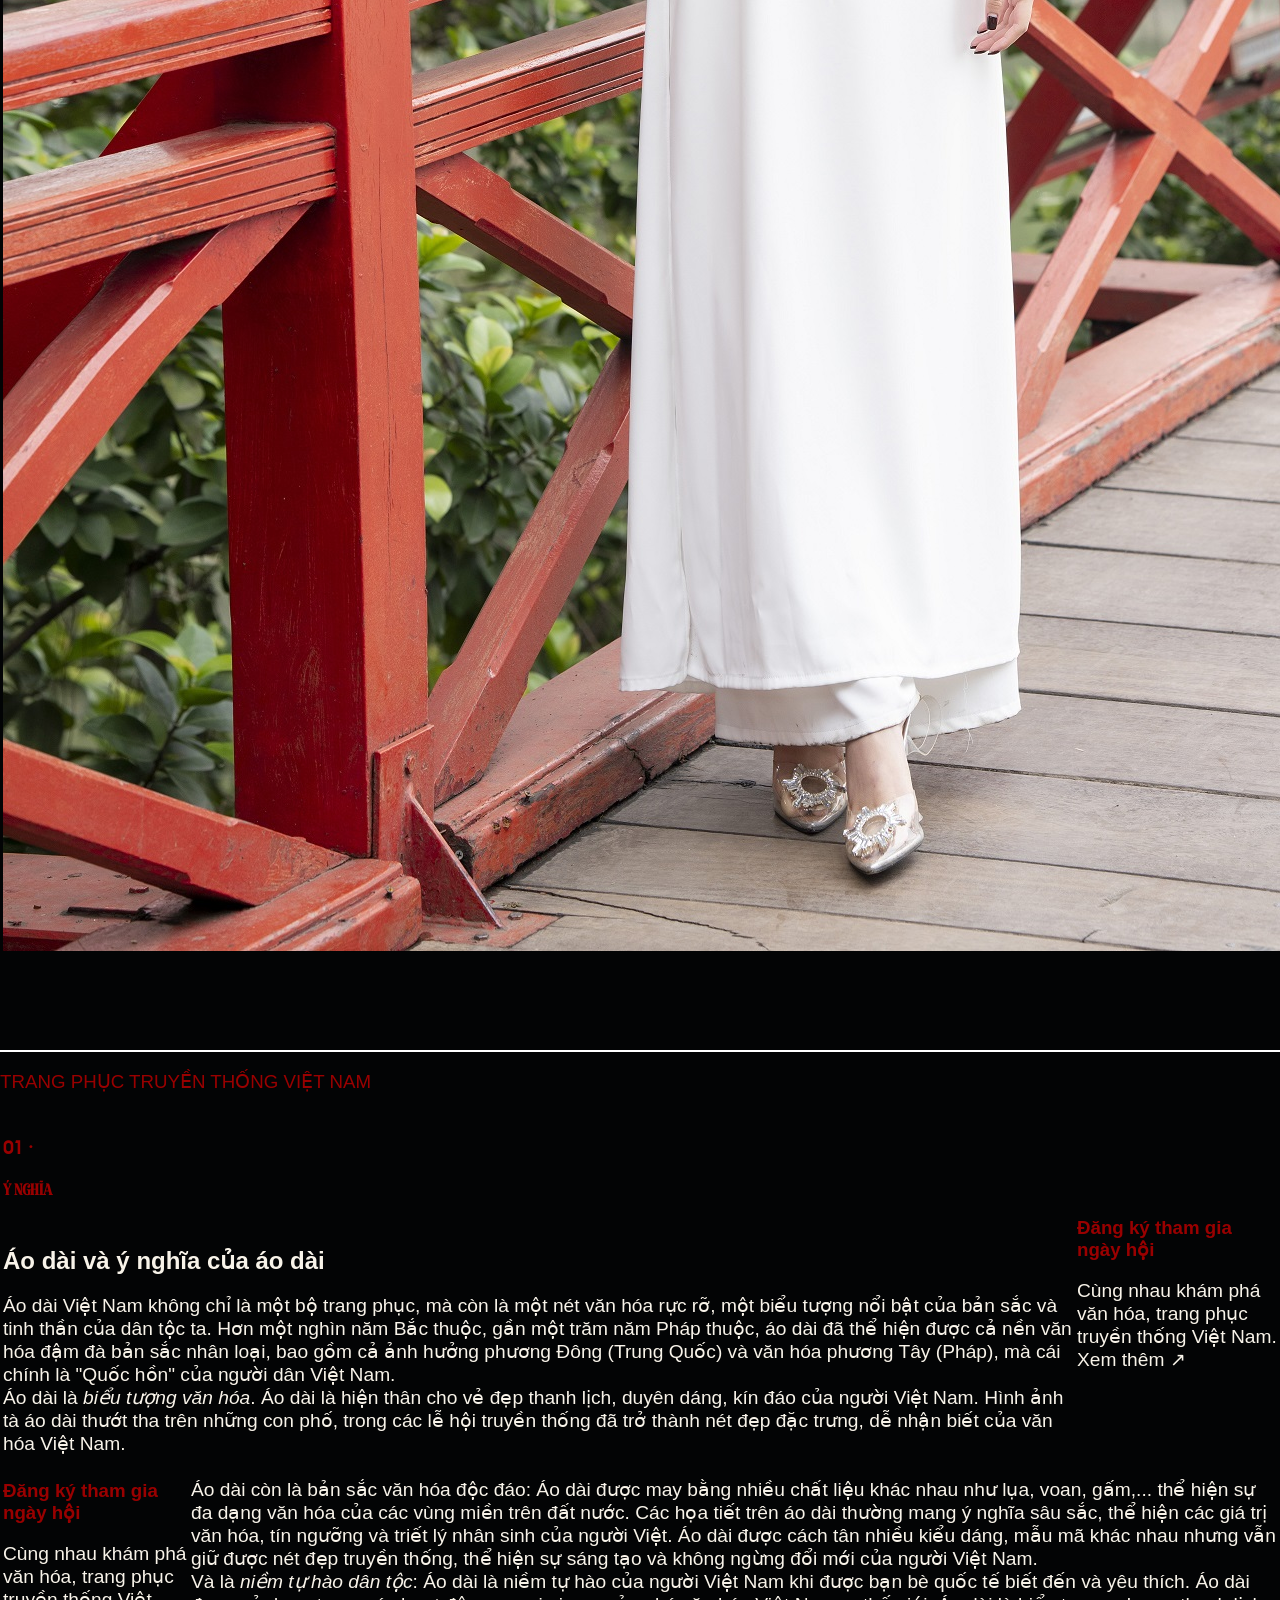
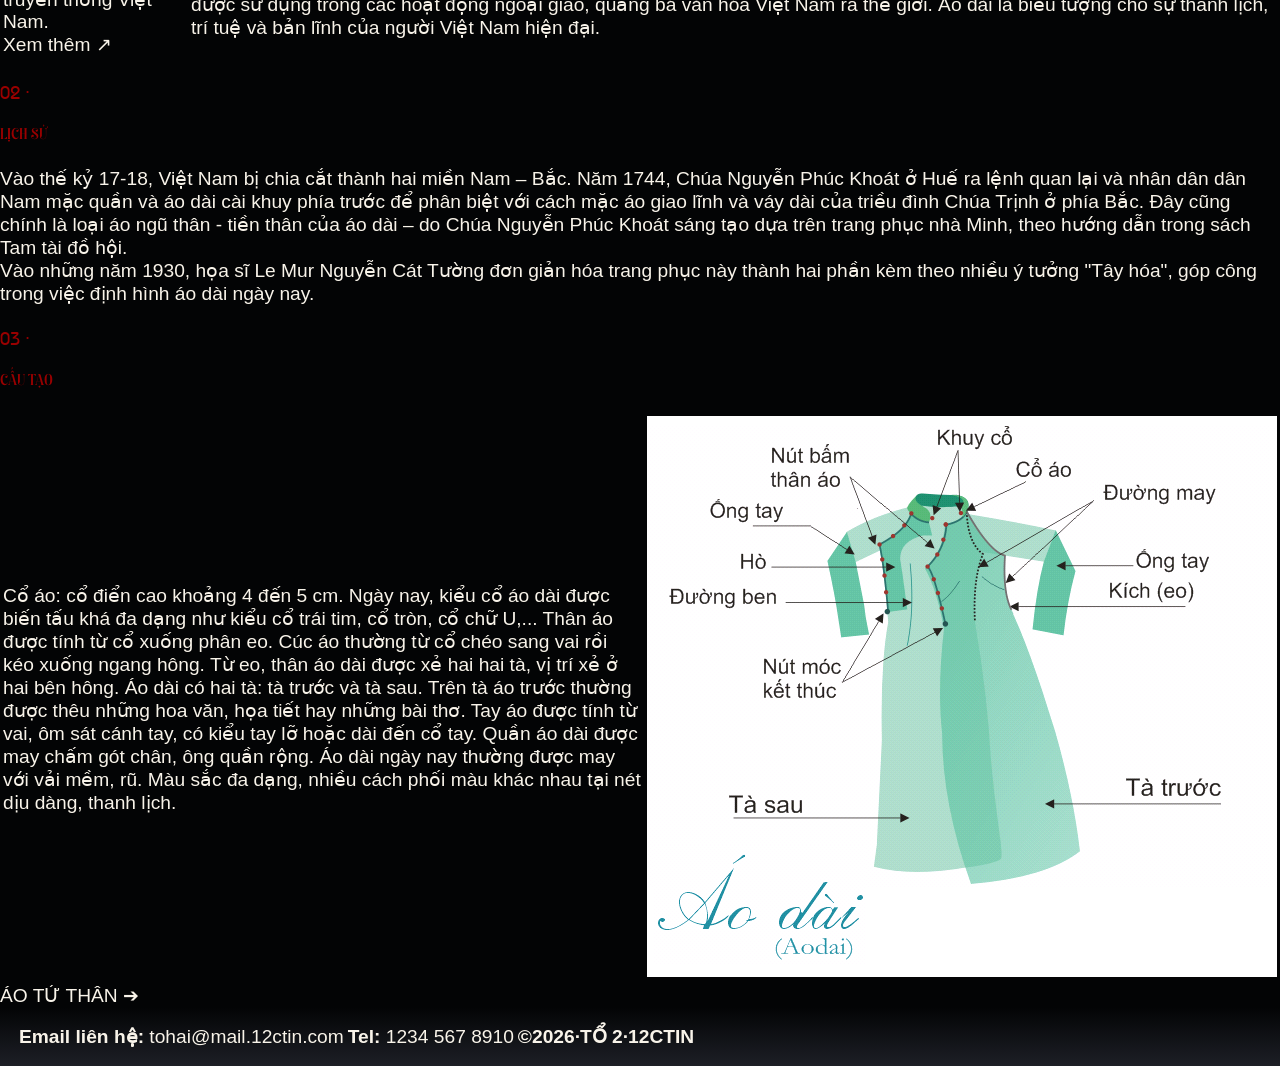
==== commit f5cd3c8e: "Update aoDai.html" ====
--- a/HTML/aoDai.html
+++ b/HTML/aoDai.html
@@ -11,20 +11,22 @@
     <title>Trang phục Việt Nam</title>
   </head>
   <body>
-    <header class="header">
-      <table>
-        <tr>
-          <td><h2>Tổ 2 - 12CTin</h2></td>
-          <td>
-            <nav>
-              <a href="../index.html">TRANG CHỦ - VỀ CHÚNG TÔI</a>
-              <a href="trangPhuc.html">TRANG PHỤC</a>
-              <a href="leHoi.html">LỄ HỘI</a>
-            </nav>
-          </td>
-        </tr>
-      </table>
-    </header>
+<header class="header">
+  <table class="nav-table">
+    <tr>
+      <td class="left">
+        <h2 class="Kage" style="font-size:2em" >TỔ 2 - 12CTIN</h2>
+      </td>
+      <td class="right">
+        <nav class="nav-links">
+          <a href="../index.html">TRANG CHỦ - VỀ CHÚNG TÔI</a>
+          <a href="trangPhuc.html">TRANG PHỤC</a>
+          <a href="leHoi.html">LỄ HỘI</a>
+        </nav>
+      </td>
+    </tr>
+  </table>
+</header>
 
     <main>
       <div class="bia1">
--- a/CSS/style.css
+++ b/CSS/style.css
@@ -9,14 +9,60 @@
 footer {
   padding-top: 110px;
 }
-table,
-tr,
-td,
-th,
-tbody {
-  margin: 0px;
-}
-
+header{
+  width: inherit;
+  padding: 0px;
+  
+}
+footer td {
+  vertical-align: middle;
+  padding-top: 0;
+  padding-bottom: 0;
+}
+
+footer h3 {
+  margin: 0;
+  line-height: 1.2;
+}
+/*từ đây*/
+
+.nav-table {
+  width: 100%;
+  border-collapse: collapse;
+}
+
+.left {
+  text-align: left;
+  padding-left: 24px;
+  white-space: nowrap; /* Giữ "TỔ 2 - 12CTIN" luôn nằm trên 1 dòng */
+}
+
+.left h2 {
+  margin: 0;
+  font-size:2em;
+}
+
+.right {
+  text-align: right;
+  padding-right: 64px;
+  white-space: nowrap; /* Giữ các mục menu không bị bẻ dòng */
+}
+
+.nav-links a {
+  color: inherit;
+  text-decoration: none;
+  margin-left: 70px; /* Khoảng cách đều giữa các mục menu */
+  font-size: 14px;
+}
+
+.nav-links a:first-child {
+  margin-left: 0;
+}
+/*đến đây*/
+
+/* div {
+  border: solid black 4px;
+} */
 p {
   margin: 0;
   padding: 1em;
@@ -38,7 +84,6 @@
 }
 h3 {
   font-weight: 100;
-  font-family: "ABeeZee";
 }
 /* ================
     CLASS MAU CHU
@@ -126,3 +171,31 @@
 .CocoGothic {
   font-family: "Coco Gothic";
 }
+@font-face {
+  font-family: "Cubano";
+  src: url("fonts/iCielBCCubano-Normal.otf");
+}
+.Cubano {
+  font-family: "Cubano";
+}
+@font-face {
+  font-family: "Latoden";
+  src: url("fonts/Lato\ Black.ttf");
+}
+.Latoden {
+  font-family: "Latoden";
+}
+@font-face {
+  font-family: "Latobold";
+  src: url("fonts/Lato\ Bold.ttf");
+}
+.Latobold {
+  font-family: "Latobold";
+}
+@font-face {
+  font-family: "Latore";
+  src: url("fonts/Lato\ Regular.ttf");
+}
+.Latore {
+  font-family: "Latore";
+}
--- a/CSS/aoDai.css
+++ b/CSS/aoDai.css
@@ -25,12 +25,19 @@
     rgba(3, 4, 5, 0.3)
   );
 }
-
+h3 {
+  color: #990000;
+}
 .bia6CoGai {
   background-image: url("../images/bia6CoGai.png");
   background-repeat: no-repeat;
   background-size: cover;
   overflow: hidden;
+}
+.lichSu {
+  background-color: rgba(172, 22, 17, 0.2);
+  margin: 0px;
+  padding: 1em;
 }
 .boxFadeDoDen a {
   font-weight: bold;
--- a/CSS/trangPhuc.css
+++ b/CSS/trangPhuc.css
@@ -50,7 +50,6 @@
   margin: 0px;
 }
 .nenCoGaiCamNon {
-  padding-top: 1em;
   background-image:
     linear-gradient(rgba(0, 0, 0, 0.5), rgba(0, 0, 0, 0.5)),
     url("../images/coGaiCamNon.png");
